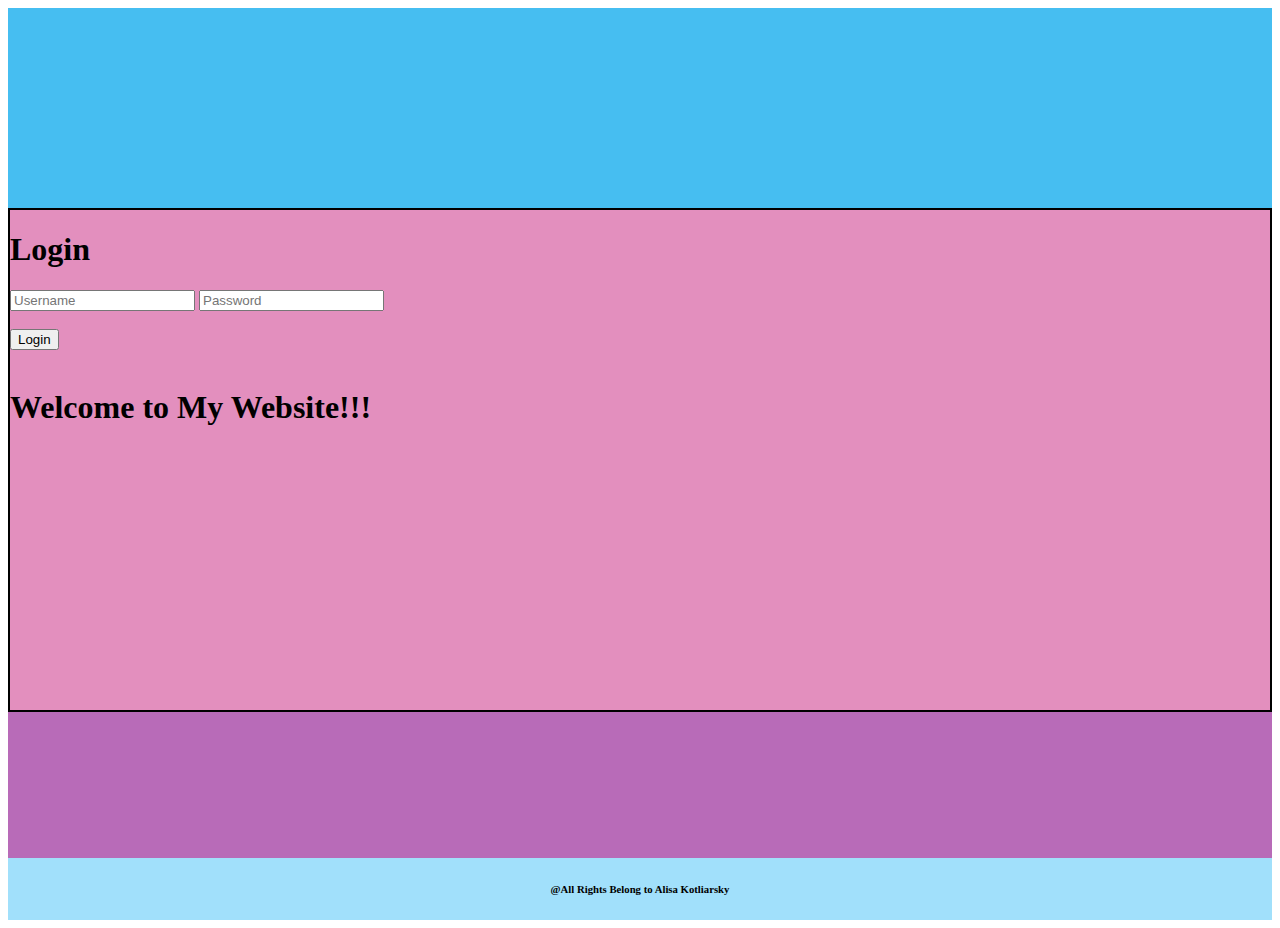
==== src/base.html @ e5d46374 "first commit" ====
<!DOCTYPE html>
<html lang="en">

<head>
    <meta charset="UTF-8">
    <meta http-equiv="X-UA-Compatible" content="IE=edge">
    <meta name="viewport" content="width=device-width, initial-scale=1.0">
    <title>VanillaProject</title>
    <script src="main.js" defer></script>
    <link rel="stylesheet" href="master.css">
</head>

<body onload="checkUsher()">

</body>

</html>
---- src/master.css ----
.center {
    display: flex;
    justify-content: center;
    text-align: center;
    align-items: center;
}


nav {
    min-height: 40px;
    background: rgb(161, 224, 251);
}

nav .nav_inside a {
    color: purple;
    text-decoration: none;
    padding: 0 12px;
    font-weight: bolder;
}


header {
    min-height: 200px;
    background: rgb(70, 190, 241);
    color: black;
    font-weight: bolder;
}


main {
    min-height: 650px;
    background-color: #b86bb8;
    color: black;
    text-align: justify;
    direction: rtl;

}

#id_h1 {
    direction: ltr;
}

#id_form {
    direction: ltr;
}

#id_button{
    justify-content: center;
}

main .row .box1 {
    background-color: rgb(227, 143, 190);
    border: 2px solid black;
    min-height: 500px;
    margin-top: 70px;
    direction: ltr;
     
}

#line_grey {
    height: 70px;
    border: 1px solid white;
    text-align: center;
    font-weight: bold;
}

#line_red {
    height: 30px;
    border: 1px solid white;
}

main .row .box2 {
    background-color: rgb(175, 193, 95);
    border: 2px solid black;
    min-height: 500px;
    margin-top: 70px;
     
}

img {
    width: 630px;
    height: 400px;
    float: right;
}

#body1 {
    background-position: center;
    background-size: contain;
    background-repeat: no-repeat;
    background-size: cover; 
    height: 500px;
    margin: auto;
  }


footer {
    min-height: 50px;
    background: rgb(161, 224, 251);
    color: black;
}
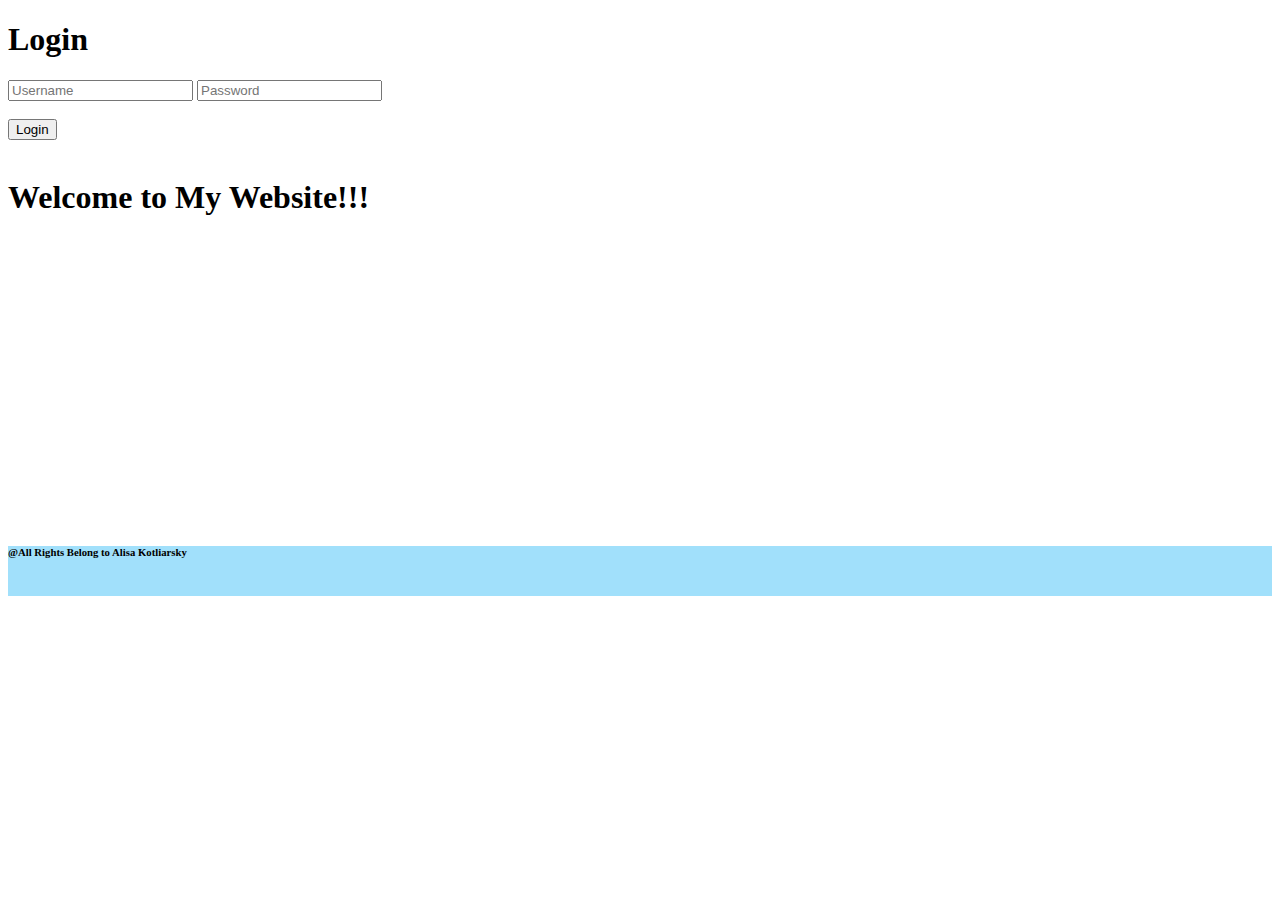
==== commit c6a733ff: "as" ====
--- a/src/base.html
+++ b/src/base.html
@@ -9,7 +9,9 @@
     <script src="main.js" defer></script>
     <link rel="stylesheet" href="master.css">
 </head>
-
+<nav id="navbar" >
+        
+</nav>
 <body onload="checkUsher()">
 
 </body>
--- a/src/master.css
+++ b/src/master.css
@@ -1,6 +1,4 @@
-
-
-.center {
+#center {
     display: flex;
     justify-content: center;
     text-align: center;
@@ -8,12 +6,7 @@
 }
 
 
-nav {
-    min-height: 40px;
-    background: rgb(161, 224, 251);
-}
-
-nav .nav_inside a {
+#inside_a {
     color: purple;
     text-decoration: none;
     padding: 0 12px;
@@ -21,16 +14,26 @@
 }
 
 
-header {
-    min-height: 200px;
+#inside_li {
+    padding: 10px;
+    margin-top: 0px;
+    margin-bottom: 0px;
+    margin-right: 250px;
+    margin-left: 110px;
+}
+
+
+#inside_header {
+    min-height: 100px;
     background: rgb(70, 190, 241);
     color: black;
     font-weight: bolder;
 }
 
 
-main {
+#inside_main {
     min-height: 650px;
+    width: auto ;
     background-color: #b86bb8;
     color: black;
     text-align: justify;
@@ -46,17 +49,27 @@
     direction: ltr;
 }
 
-#id_button{
-    justify-content: center;
+#id_button {
+    /* justify-content: center; */
+    direction: rtl;
 }
 
-main .row .box1 {
+#box1 {
     background-color: rgb(227, 143, 190);
     border: 2px solid black;
-    min-height: 500px;
+    min-height: 250px;
     margin-top: 70px;
     direction: ltr;
-     
+
+}
+
+#row {
+    background-color: rgb(227, 143, 190);
+    border: 2px solid black;
+    min-height: 250px;
+    margin-top: 70px;
+    direction: ltr;
+
 }
 
 #line_grey {
@@ -76,7 +89,7 @@
     border: 2px solid black;
     min-height: 500px;
     margin-top: 70px;
-     
+
 }
 
 img {
@@ -89,10 +102,10 @@
     background-position: center;
     background-size: contain;
     background-repeat: no-repeat;
-    background-size: cover; 
+    background-size: cover;
     height: 500px;
     margin: auto;
-  }
+}
 
 
 footer {
